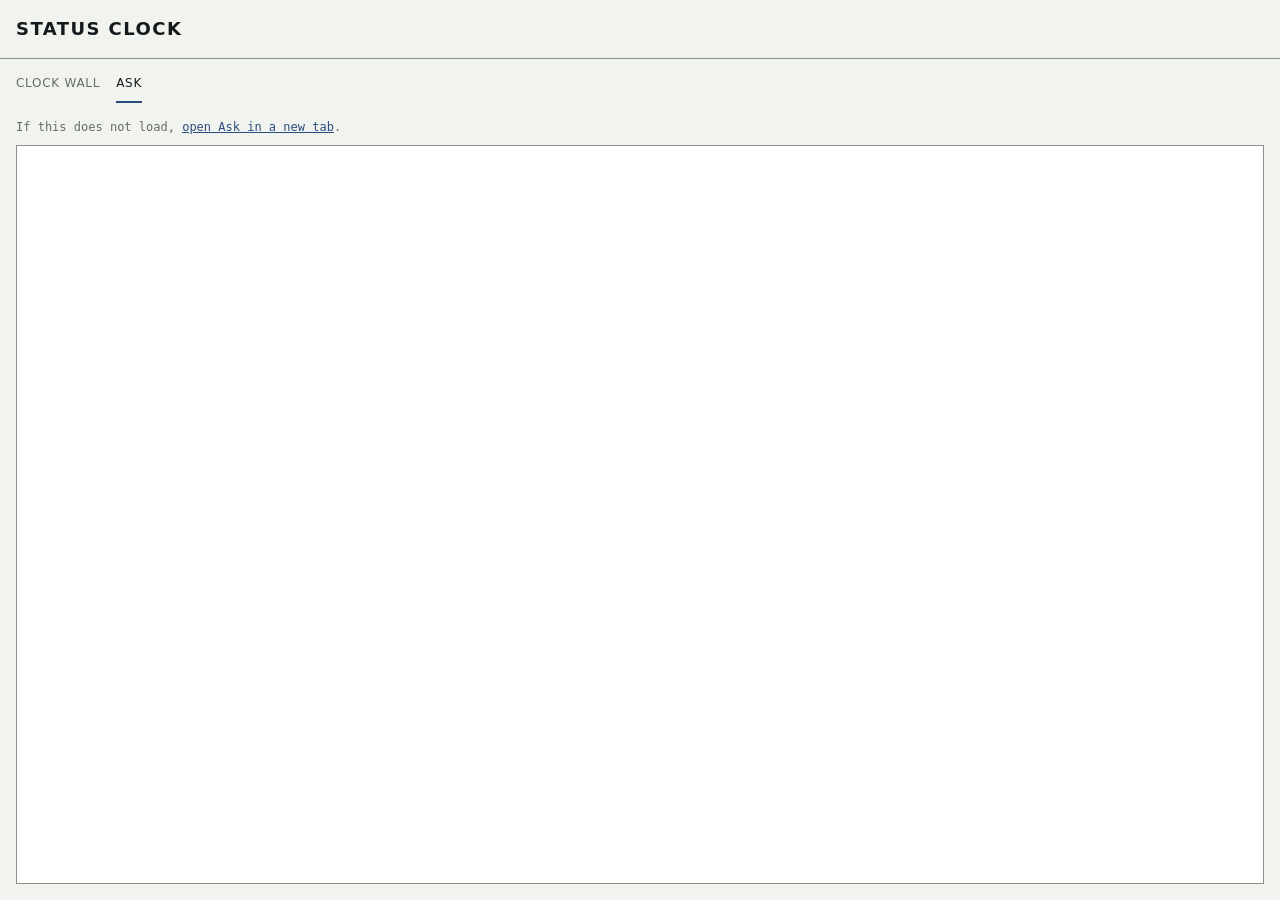
==== web/ask.html @ c528fe04 "Wire the MCP server, build Ask as a LibreChat embed, fix a citation bug Wires agents/mcp/status_cloc" ====
<!doctype html>
<html lang="en">
<head>
<meta charset="utf-8">
<meta name="viewport" content="width=device-width, initial-scale=1">
<title>Status Clock — Ask</title>
<link rel="stylesheet" href="src/styles/tokens.css">
<style>
  html, body { height: 100%; }
  body { display: flex; flex-direction: column; }
  header { border-bottom: var(--hairline) solid var(--rule); padding: var(--space-4); }
  h1 { font-family: var(--font-display); font-size: 1.125rem; letter-spacing: .08em;
       text-transform: uppercase; margin: 0; }
  .topnav { display: flex; gap: var(--space-4); padding: var(--space-4) var(--space-4) 0; }
  .topnav a { font-family: var(--font-display); font-size: .75rem; letter-spacing: .06em;
      text-transform: uppercase; color: var(--rule-text); text-decoration: none;
      padding-bottom: var(--space-2); border-bottom: 2px solid transparent; }
  .topnav a[aria-current="page"] { color: var(--ink); border-color: var(--stamp); }
  .ask { flex: 1; display: flex; flex-direction: column; padding: var(--space-4); min-height: 0; }
  .ask iframe { flex: 1; width: 100%; border: var(--hairline) solid var(--rule); background: #fff; }
  .fallback { font-family: var(--font-data); font-size: .75rem; color: var(--rule-text);
      margin: 0 0 var(--space-2); }
  .fallback a { color: var(--stamp); }
</style>
</head>
<body>

<header>
  <h1>Status Clock</h1>
</header>

<nav class="topnav" aria-label="Sections">
  <a href="index.html">Clock Wall</a>
  <a href="ask.html" aria-current="page">Ask</a>
</nav>

<!-- Not a corner bubble: LibreChat itself, embedded full height. See
     docs/BUILD_SPEC.md 7 screen 4. LibreChat owns its own citation rendering,
     language switcher, and upload surface inside the frame; this page does not
     reimplement any of them.

     Untested as of this branch: whether LibreChat's default CSP/frame headers
     permit being framed from this origin. If the frame refuses to load, use the
     "open in a new tab" link below — the container still needs to be started
     first (`make -f Makefile.chat up`) and ANTHROPIC_API_KEY / CH_READONLY_PASSWORD
     filled into librechat/.env. -->
<section class="ask">
  <p class="fallback">If this does not load, <a href="http://localhost:3080" target="_blank" rel="noreferrer">open Ask in a new tab</a>.</p>
  <iframe src="http://localhost:3080" title="Ask — Status Clock assistant"></iframe>
</section>

</body>
</html>
---- web/src/styles/tokens.css ----
/* Status Clock design tokens.
 *
 * Palette from docs/BUILD_SPEC.md 7, with two additions forced by measurement.
 * Contrast ratios below are computed against --paper using the WCAG 2.1 relative
 * luminance formula, not estimated. See docs/REVIEW.md F.
 */

:root {
  /* ---- surfaces and text ---- */
  --paper:  #F1F3EE;   /* pale green-grey, the colour of a check or a certificate */
  --ink:    #16191C;   /* 15.79:1  passes AAA. All body text. */
  --stamp:  #2B4C7E;   /*  7.71:1  passes AAA. Structure, labels, links, focus. */
  --urgent: #B03A2E;   /*  5.38:1  passes AA. Critical only, never decorative. */

  /* --clear measures 4.39:1, which clears the 3:1 large-text threshold but NOT
   * the 4.5:1 normal-text threshold. Use it only on the enormous counts. */
  --clear:  #3F7D58;   /*  4.39:1  LARGE TEXT ONLY */

  /* --rule measures 2.90:1. It is fine for hairlines, which are decorative, and
   * it fails badly for text. The build spec sets the citation line at 11px in
   * --rule, which makes the one element it calls non-optional the least readable
   * text on the screen. See docs/REVIEW.md F1. */
  --rule:   #8A9187;   /*  2.90:1  HAIRLINES ONLY, NEVER TEXT */

  /* ---- the two additions ---- */
  --rule-text:  #666D62;  /* 4.78:1  passes AA. The citation line lives here. */
  --clear-text: #2F6244;  /* 6.37:1  passes AA. Small confidence tags. */

  --amber-hairline: #B8862B;   /* warn state hairline only */

  /* ---- type ---- */
  --font-display: "Archivo Condensed", "Archivo", system-ui, sans-serif;
  --font-body: Inter, system-ui, -apple-system, sans-serif;
  --font-data: "IBM Plex Mono", ui-monospace, "SF Mono", Menlo, monospace;

  /* Every date and every count in the product renders in --font-data with tabular
   * figures. Numbers never appear in a proportional face anywhere. */
  --figures: tabular-nums;

  --step-0: 0.9375rem;   /* 15px body */
  --leading-body: 1.4667; /* 15/22 */

  --hairline: 1px;
  --space-1: 0.25rem;
  --space-2: 0.5rem;
  --space-3: 0.75rem;
  --space-4: 1rem;
  --space-6: 1.5rem;
  --space-8: 2rem;
}

* { box-sizing: border-box; }

body {
  margin: 0;
  background: var(--paper);
  color: var(--ink);
  font-family: var(--font-body);
  font-size: var(--step-0);
  line-height: var(--leading-body);
  -webkit-font-smoothing: antialiased;
}

/* Keyboard focus is visible and in --stamp, which measures 7.71:1. */
:focus-visible {
  outline: 2px solid var(--stamp);
  outline-offset: 2px;
}

@media (prefers-reduced-motion: reduce) {
  *, *::before, *::after {
    animation-duration: 0.01ms !important;
    animation-iteration-count: 1 !important;
    transition-duration: 0.01ms !important;
  }
}
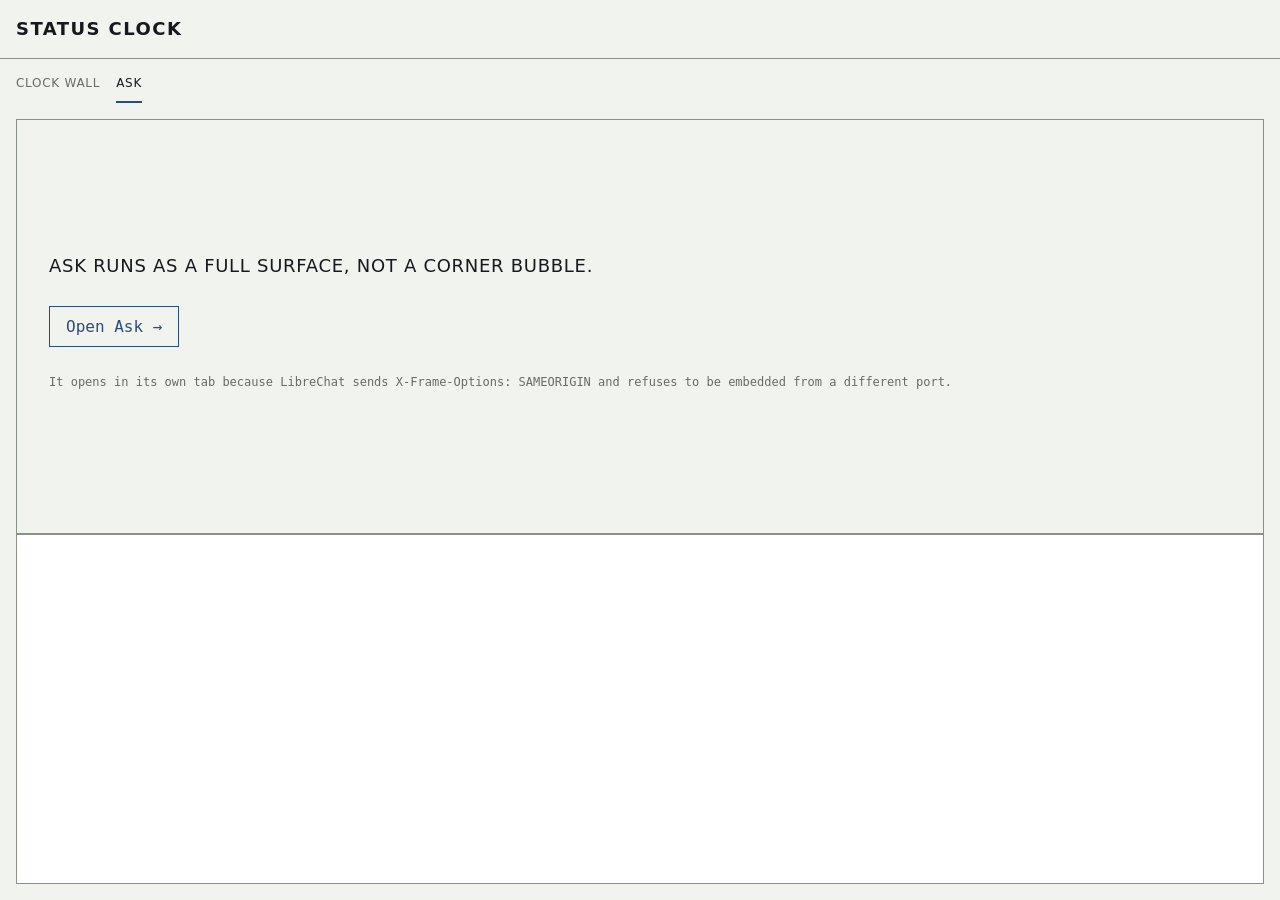
==== commit 14101b9f: "Serve the UI from the API, and add a runbook The Clock Wall was still reading contract fixtures and " ====
--- a/web/ask.html
+++ b/web/ask.html
@@ -21,6 +21,15 @@
   .fallback { font-family: var(--font-data); font-size: .75rem; color: var(--rule-text);
       margin: 0 0 var(--space-2); }
   .fallback a { color: var(--stamp); }
+  .ask-panel { flex: 1; display: flex; flex-direction: column; justify-content: center;
+    align-items: flex-start; gap: var(--space-3); padding: var(--space-8);
+    border: var(--hairline) solid var(--rule); }
+  .ask-panel__lead { font-family: var(--font-display); font-size: 1.125rem;
+    letter-spacing: .04em; text-transform: uppercase; margin: 0; }
+  .ask-panel__cta { font-family: var(--font-data); font-size: 1rem; color: var(--stamp);
+    border: var(--hairline) solid var(--stamp); padding: var(--space-2) var(--space-4);
+    text-decoration: none; display: inline-block; }
+  .ask-panel__cta:hover { background: var(--stamp); color: var(--paper); }
 </style>
 </head>
 <body>
@@ -45,9 +54,42 @@
      first (`make -f Makefile.chat up`) and ANTHROPIC_API_KEY / CH_READONLY_PASSWORD
      filled into librechat/.env. -->
 <section class="ask">
-  <p class="fallback">If this does not load, <a href="http://localhost:3080" target="_blank" rel="noreferrer">open Ask in a new tab</a>.</p>
-  <iframe src="http://localhost:3080" title="Ask — Status Clock assistant"></iframe>
+  <!-- LibreChat sends X-Frame-Options: SAMEORIGIN. This page is served from :8000 and
+       LibreChat from :3080, so the browser refuses to frame it and renders a
+       "refused to connect" box. Rather than showing that, the iframe is attempted and
+       swapped for a real panel if it fails, which it will until the two are behind one
+       origin. Two tabs is a fine answer for a laptop demo. -->
+  <div class="ask-panel" id="panel" hidden>
+    <p class="ask-panel__lead">Ask runs as a full surface, not a corner bubble.</p>
+    <p><a class="ask-panel__cta" href="http://localhost:3080" target="_blank" rel="noreferrer">Open Ask →</a></p>
+    <p class="fallback">
+      It opens in its own tab because LibreChat sends <code>X-Frame-Options: SAMEORIGIN</code>
+      and refuses to be embedded from a different port.
+    </p>
+  </div>
+  <iframe id="frame" src="http://localhost:3080" title="Ask — Status Clock assistant"></iframe>
 </section>
 
+<script>
+// The load event fires even when the browser blocks the frame, so probe the document
+// instead: a blocked frame has no reachable contentDocument and no origin we can see.
+const frame = document.getElementById('frame');
+const panel = document.getElementById('panel');
+function fallback() { frame.hidden = true; panel.hidden = false; }
+frame.addEventListener('error', fallback);
+setTimeout(() => {
+  try {
+    if (!frame.contentWindow || frame.contentWindow.length === undefined) fallback();
+    else if (!frame.contentDocument && !frame.contentWindow.origin) fallback();
+  } catch (e) { /* cross-origin means it DID load */ }
+  // Chrome renders its own error page in-frame for X-Frame-Options, which is
+  // same-origin-ish and readable. If we can read it, it is not LibreChat.
+  try {
+    const t = frame.contentDocument && frame.contentDocument.body
+      && frame.contentDocument.body.innerText || '';
+    if (/refused to connect|blocked|ERR_/i.test(t)) fallback();
+  } catch (e) {}
+}, 1500);
+</script>
 </body>
 </html>
